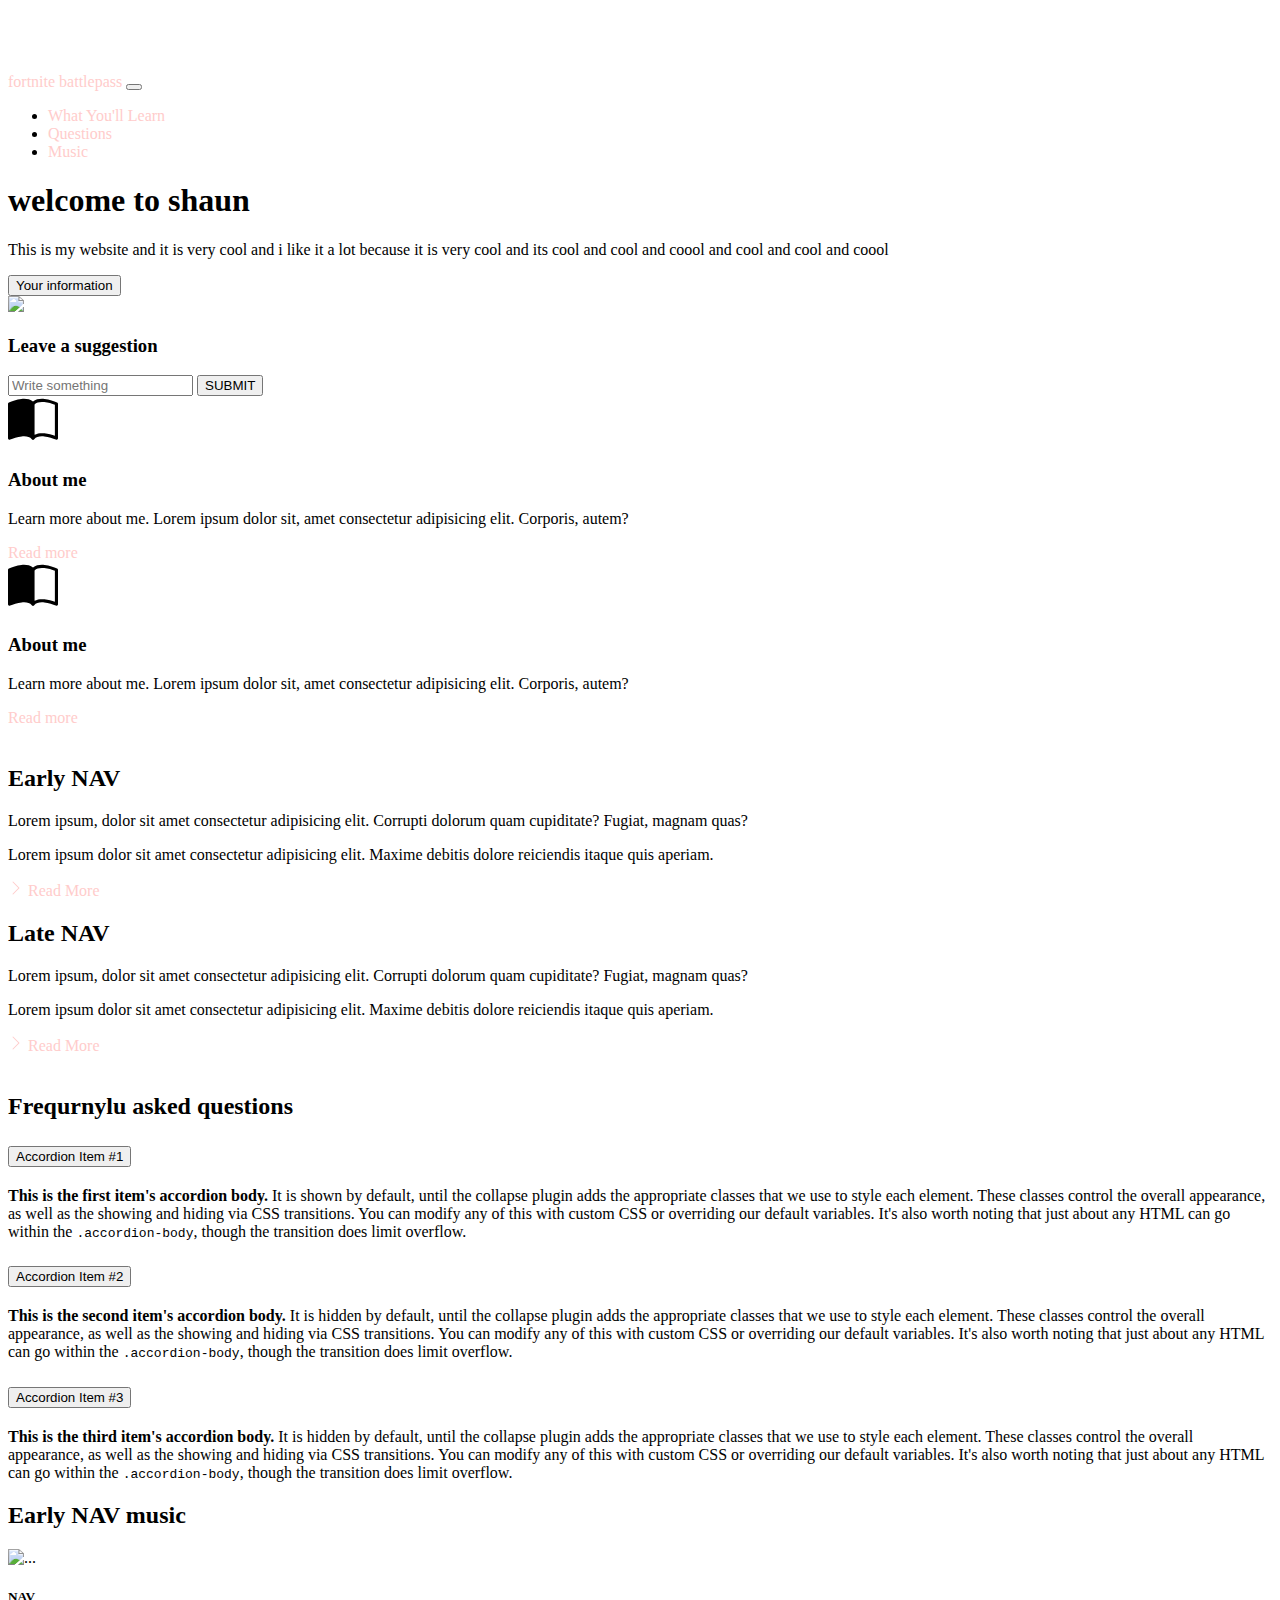
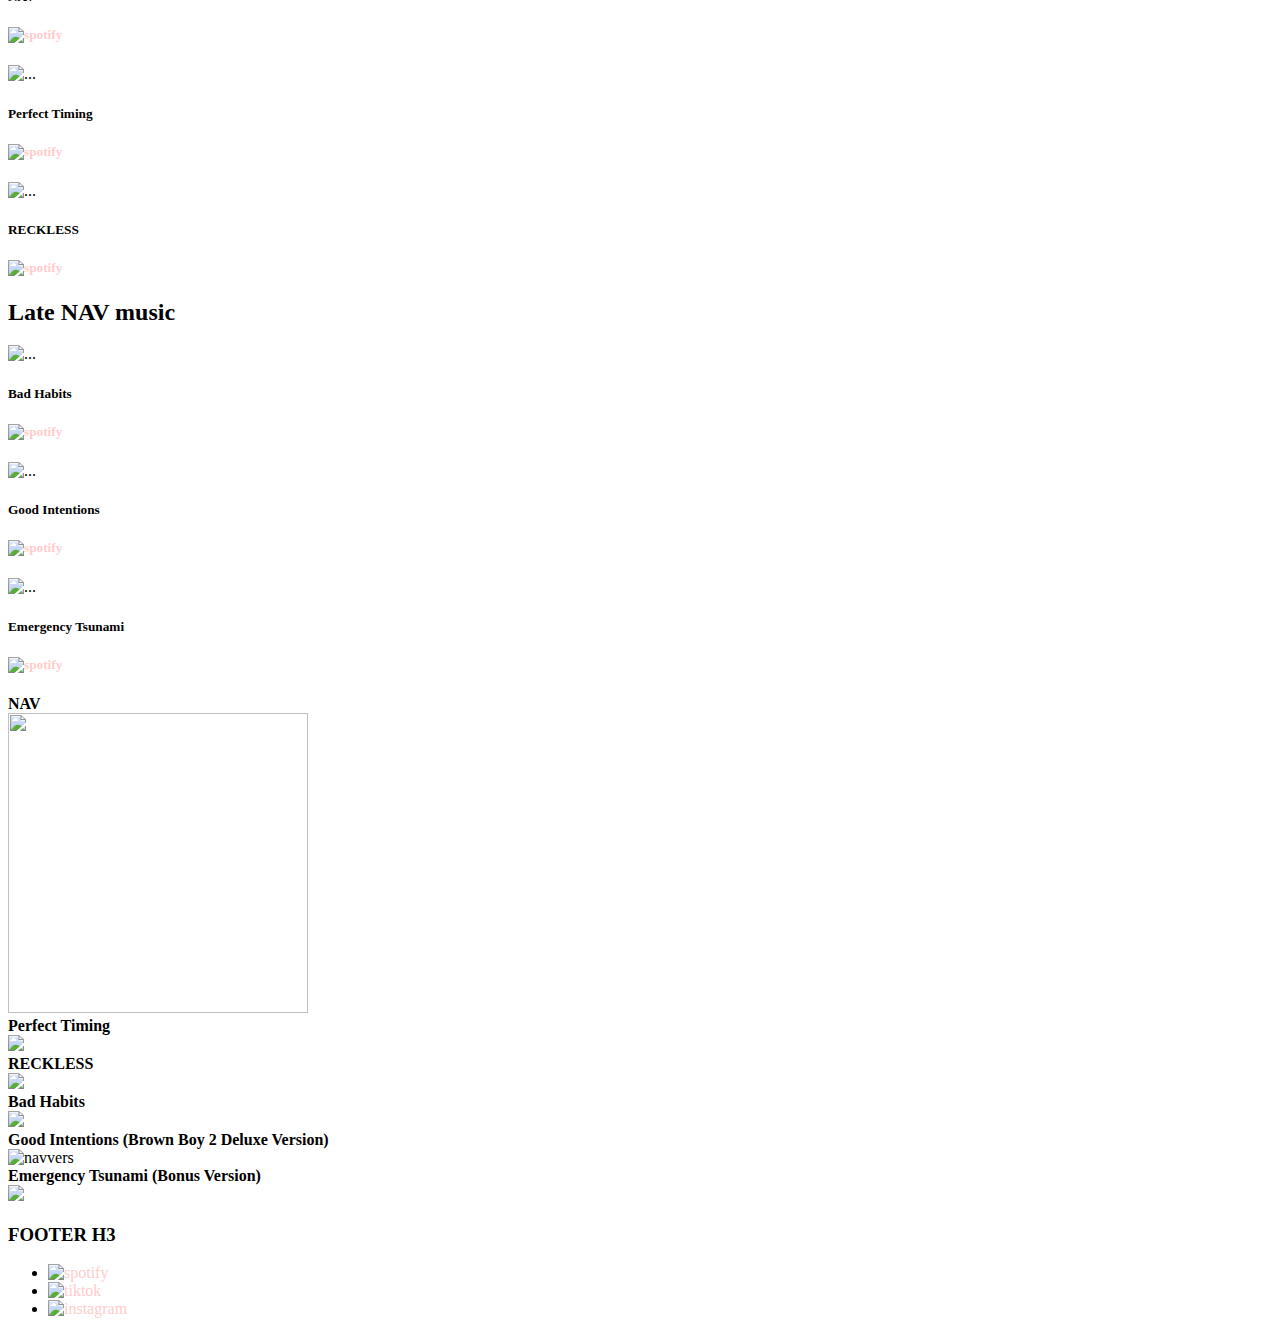
==== homepage/store.html @ c37ae2cc "added old stuff" ====
<!DOCTYPE html>

<html lang="en">

<head>
    <link href="https://cdn.jsdelivr.net/npm/bootstrap@5.0.2/dist/css/bootstrap.min.css" rel="stylesheet"
        integrity="sha384-EVSTQN3/azprG1Anm3QDgpJLIm9Nao0Yz1ztcQTwFspd3yD65VohhpuuCOmLASjC" crossorigin="anonymous">
    <script src="https://cdn.jsdelivr.net/npm/bootstrap@5.0.2/dist/js/bootstrap.bundle.min.js"
        integrity="sha384-MrcW6ZMFYlzcLA8Nl+NtUVF0sA7MsXsP1UyJoMp4YLEuNSfAP+JcXn/tWtIaxVXM"
        crossorigin="anonymous"></script>
    <link href="style2.css" rel="stylesheet">
    <title>NAV</title>
    <meta name="nav fan page" content="This is nav fan page">
</head>

<body>

    <!-- navbar-->
    <nav class="navbar navbar-expand-lg bg-dark navbar-dark py-3 fixed-top">
        <div class="container">
            <a href="#" class="navbar-brand">fortnite battlepass</a>

            <button class="navbar-toggler" type="button" data-bs-toggle="collapse" data-bs-target="#navmenu">
                <span class="navbar-toggler-icon"></span>
            </button>
            <div class="collapse navbar-collapse" id="navmenu">
                <ul class="navbar-nav ms-auto">
                    <li class="nav-item">
                        <a href="#learn" class="nav-link">What You'll Learn</a>
                    </li>
                    <li class="nav-item">
                        <a href="#questions" class="nav-link">Questions</a>
                    </li>
                    <li class="nav-item">
                        <a href="#music" class="nav-link">Music</a>
                    </li>

                </ul>
            </div>
        </div>
    </nav>
    <section class="bg-dark text-light p-5  pt-lg-5 text-center text-sm-start ">
        <div class="container">
            <div class = "d-sm-flex align-items-center justify-content-between">
                <div>
                     <h1>welcome to <span class="text-danger">shaun</span></h1>
                    <p class="lead my-4">
                        This is my website and it is very cool and i like it a lot because it is very cool and its cool and cool and coool and cool and cool and coool
                    </p>
                    <button class="btn btn-danger btn-lrg ">Your information</button>
                </div>
                <img class=" w-50  d-none d-sm-block" src="https://i.kym-cdn.com/photos/images/original/002/018/144/1f8.png" height="400">
            </div>
        </div>
    </section>
    <section class = "bg-danger text-light p-5">
        <div class="container">
            <div class="d-md-flex justify-content-between align-items-center">
                <h3 class="mb-3 mb-md-0">Leave a suggestion</h3>
                <div class="input-group news-input">
                    <input
                        type="text"
                        class="form-control"
                        placeholder="Write something">
                    <button class="btn btn-dark btn-lg" type="button">SUBMIT
                    </button>
                  </div>
            </div>
        </div>
    </section>


    <section class="p-5">
        <div class="container">
            <div class ="row text-center">
                <div class="col-md">
                    <div class="card bg-dark text-light">
                        <div class="card-body text-center">
                            <div class="h1 mb-3">
                                <svg xmlns="http://www.w3.org/2000/svg" width="50" height="50" fill="currentColor" class="bi bi-book-half" viewBox="0 0 16 16">
                                    <path d="M8.5 2.687c.654-.689 1.782-.886 3.112-.752 1.234.124 2.503.523 3.388.893v9.923c-.918-.35-2.107-.692-3.287-.81-1.094-.111-2.278-.039-3.213.492V2.687zM8 1.783C7.015.936 5.587.81 4.287.94c-1.514.153-3.042.672-3.994 1.105A.5.5 0 0 0 0 2.5v11a.5.5 0 0 0 .707.455c.882-.4 2.303-.881 3.68-1.02 1.409-.142 2.59.087 3.223.877a.5.5 0 0 0 .78 0c.633-.79 1.814-1.019 3.222-.877 1.378.139 2.8.62 3.681 1.02A.5.5 0 0 0 16 13.5v-11a.5.5 0 0 0-.293-.455c-.952-.433-2.48-.952-3.994-1.105C10.413.809 8.985.936 8 1.783z"/>
                                  </svg>
                            </div>
                            <h3 class="card-title mb-3">
                                About me
                            </h3>
                            <p class="card-text">
                                Learn more about  me. Lorem ipsum dolor sit, amet consectetur adipisicing elit. Corporis, autem?
                            </p>
                            <a href="#" class="btn btn-danger">Read more</a>
                        </div>
                    </div>
                </div>
                <!-- these divs are stackable-->
                <div class="col-md">
                    <div class="card bg-dark text-light">
                        <div class="card-body text-center">
                            <div class="h1 mb-3">
                                <svg xmlns="http://www.w3.org/2000/svg" width="50" height="50" fill="currentColor" class="bi bi-book-half" viewBox="0 0 16 16">
                                    <path d="M8.5 2.687c.654-.689 1.782-.886 3.112-.752 1.234.124 2.503.523 3.388.893v9.923c-.918-.35-2.107-.692-3.287-.81-1.094-.111-2.278-.039-3.213.492V2.687zM8 1.783C7.015.936 5.587.81 4.287.94c-1.514.153-3.042.672-3.994 1.105A.5.5 0 0 0 0 2.5v11a.5.5 0 0 0 .707.455c.882-.4 2.303-.881 3.68-1.02 1.409-.142 2.59.087 3.223.877a.5.5 0 0 0 .78 0c.633-.79 1.814-1.019 3.222-.877 1.378.139 2.8.62 3.681 1.02A.5.5 0 0 0 16 13.5v-11a.5.5 0 0 0-.293-.455c-.952-.433-2.48-.952-3.994-1.105C10.413.809 8.985.936 8 1.783z"/>
                                  </svg>
                            </div>
                            <h3 class="card-title mb-3">
                                About me
                            </h3>
                            <p class="card-text">
                                Learn more about  me. Lorem ipsum dolor sit, amet consectetur adipisicing elit. Corporis, autem?
                            </p>
                            <a href="#" class="btn btn-danger">Read more</a>
                        </div>
                </div>
            </div>
        </div>
    </section>
    <section id="p-5">

    </section>
    <section id="learn" class="p-4">
        <div class="container">
            <div class="row align-items-center justify-content-between">
                <div class="col-md">
                    <img src="https://i.scdn.co/image/ab67616d00001e02ac447deb0d3a4478a77a51d3" height="250" alt=""/>
                </div>
                <div class="col-md p-5">
                    <h2>Early NAV</h2>
                    <p class="lead">
                            Lorem ipsum, dolor sit amet consectetur adipisicing elit. Corrupti dolorum quam cupiditate? Fugiat, magnam quas?
                    </p>
                    <p>Lorem ipsum dolor sit amet consectetur adipisicing elit. Maxime debitis dolore reiciendis itaque quis aperiam.
                    </p>
                    <a href="#" class="btn btn-dark text-light mt-3">
                        <svg xmlns="http://www.w3.org/2000/svg" width="16" height="16" fill="currentColor" class="bi bi-chevron-right" viewBox="0 0 16 16">
                            <path fill-rule="evenodd" d="M4.646 1.646a.5.5 0 0 1 .708 0l6 6a.5.5 0 0 1 0 .708l-6 6a.5.5 0 0 1-.708-.708L10.293 8 4.646 2.354a.5.5 0 0 1 0-.708z"/>
                          </svg>
                          Read More
                    </a>
                </div>
            </div>
        </div>
    </section>

    <section id="learn" class="p-5 bg-dark text-light">
        <div class="container">
            <div class="row align-items-center justify-content-between">
                <div class="col-md p-5">
                    <h2>Late NAV</h2>
                    <p class="lead">
                            Lorem ipsum, dolor sit amet consectetur adipisicing elit. Corrupti dolorum quam cupiditate? Fugiat, magnam quas?
                    </p>
                    <p>Lorem ipsum dolor sit amet consectetur adipisicing elit. Maxime debitis dolore reiciendis itaque quis aperiam.
                    </p>
                    <a href="#" class="btn btn-light mt-3">
                        <svg xmlns="http://www.w3.org/2000/svg" width="16" height="16" fill="currentColor" class="bi bi-chevron-right" viewBox="0 0 16 16">
                            <path fill-rule="evenodd" d="M4.646 1.646a.5.5 0 0 1 .708 0l6 6a.5.5 0 0 1 0 .708l-6 6a.5.5 0 0 1-.708-.708L10.293 8 4.646 2.354a.5.5 0 0 1 0-.708z"/>
                          </svg>
                          Read More
                    </a>
                </div>
                <div class="col-md">
                    <img src="https://i.scdn.co/image/ab67616d00001e02ac447deb0d3a4478a77a51d3" height="250" alt=""/>
                </div>
            </div>
        </div>
    </section>

    <!-- accordion-->


    <section id="questions" class="p-5">
        <div class="container">
            <h2 class="text-center p-5">Frequrnylu asked questions</h2>
            <div class="accordion" id="accordionExample">
                <div class="accordion-item">
                  <h2 class="accordion-header" id="headingOne">
                    <button class="accordion-button" type="button" data-bs-toggle="collapse" data-bs-target="#collapseOne" aria-expanded="true" aria-controls="collapseOne">
                      Accordion Item #1
                    </button>
                  </h2>
                  <div id="collapseOne" class="accordion-collapse collapse show" aria-labelledby="headingOne" data-bs-parent="#accordionExample">
                    <div class="accordion-body">
                      <strong>This is the first item's accordion body.</strong> It is shown by default, until the collapse plugin adds the appropriate classes that we use to style each element. These classes control the overall appearance, as well as the showing and hiding via CSS transitions. You can modify any of this with custom CSS or overriding our default variables. It's also worth noting that just about any HTML can go within the <code>.accordion-body</code>, though the transition does limit overflow.
                    </div>
                  </div>
                </div>
                <div class="accordion-item">
                  <h2 class="accordion-header" id="headingTwo">
                    <button class="accordion-button collapsed" type="button" data-bs-toggle="collapse" data-bs-target="#collapseTwo" aria-expanded="false" aria-controls="collapseTwo">
                      Accordion Item #2
                    </button>
                  </h2>
                  <div id="collapseTwo" class="accordion-collapse collapse" aria-labelledby="headingTwo" data-bs-parent="#accordionExample">
                    <div class="accordion-body">
                      <strong>This is the second item's accordion body.</strong> It is hidden by default, until the collapse plugin adds the appropriate classes that we use to style each element. These classes control the overall appearance, as well as the showing and hiding via CSS transitions. You can modify any of this with custom CSS or overriding our default variables. It's also worth noting that just about any HTML can go within the <code>.accordion-body</code>, though the transition does limit overflow.
                    </div>
                  </div>
                </div>
                <div class="accordion-item">
                  <h2 class="accordion-header" id="headingThree">
                    <button class="accordion-button collapsed" type="button" data-bs-toggle="collapse" data-bs-target="#collapseThree" aria-expanded="false" aria-controls="collapseThree">
                      Accordion Item #3
                    </button>
                  </h2>
                  <div id="collapseThree" class="accordion-collapse collapse" aria-labelledby="headingThree" data-bs-parent="#accordionExample">
                    <div class="accordion-body">
                      <strong>This is the third item's accordion body.</strong> It is hidden by default, until the collapse plugin adds the appropriate classes that we use to style each element. These classes control the overall appearance, as well as the showing and hiding via CSS transitions. You can modify any of this with custom CSS or overriding our default variables. It's also worth noting that just about any HTML can go within the <code>.accordion-body</code>, though the transition does limit overflow.
                    </div>
                  </div>
                </div>
              </div>
        </div>
    </section>




    <section id="music" class="p-5">
        <div class="container">
            <h2 class="text-center p-5 ">Early NAV music</h2>
            <div class="row row-cols-1 row-cols-md-3 g-6">
                <div class="col">
                  <div class="card bg-dark">
                    <img src="https://images.genius.com/66e125a4cafe30d94d70e86b5774eae5.1000x1000x1.jpg" class="card-img-top p-3" alt="...">
                    <div class="card-body">
                      <h5 class="card-title text-center text-white p-2">NAV</h5>
                      <h5 class="card-text text-center"><a href="https://open.spotify.com/album/4JR29CNW14Zc4Z5vflxkoJ">
                        <img alt="spotify"
                            src="https://www.freepnglogos.com/uploads/spotify-logo-png/spotify-download-logo-30.png" height="17%" width="17%"
                            ></a></h5>
                    </div>
                  </div>
                </div>
                <div class="col">
                  <div class="card bg-dark">
                    <img src="http://images.genius.com/fd65cfb505f49022a27de90aa13b318d.1000x1000x1.png" class="card-img-top p-3" alt="...">
                    <div class="card-body">
                      <h5 class="card-title text-center text-white p-2">Perfect Timing</h5>
                      <h5 class="card-text text-center"><a href="https://open.spotify.com/album/6VFETcEfjilkAng073KLt9">
                        <img alt="spotify"
                            src="https://www.freepnglogos.com/uploads/spotify-logo-png/spotify-download-logo-30.png" height="17%" width="17%"
                            ></a></h5>
                    </div>
                  </div>
                </div>
                <div class="col">
                    <div class="card bg-dark">
                        <img src="https://images.genius.com/305caf9bc206a08b243cdd0067242146.1000x1000x1.png" class="card-img-top p-3" alt="...">
                        <div class="card-body">
                          <h5 class="card-title text-center text-white p-2">RECKLESS</h5>
                          <h5 class="card-text text-center"><a href="https://open.spotify.com/album/1hTrdWpdPEeXHQWc9GmpxZ">
                            <img alt="spotify"
                                src="https://www.freepnglogos.com/uploads/spotify-logo-png/spotify-download-logo-30.png" height="17%" width="17%"
                                ></a></h5>
                        </div>
                      </div>
            </div>

        </div>
        </div>
        <div class="container">
            <h2 class="text-center p-5">Late NAV music</h2>
            <div class="row row-cols-1 row-cols-md-3 g-6">
                <div class="col">
                  <div class="card bg-dark">
                    <img src="https://images.genius.com/7f8f05921c171a77031611c5551c6941.1000x1000x1.jpg" class="card-img-top p-3" alt="...">
                    <div class="card-body">
                      <h5 class="card-title text-center text-white p-2">Bad Habits</h5>
                      <h5 class="card-text text-center"><a href="https://open.spotify.com/album/31lHUoHC3P6BRFzKYLyRJO">
                        <img alt="spotify"
                            src="https://www.freepnglogos.com/uploads/spotify-logo-png/spotify-download-logo-30.png" height="17%" width="17%"
                            ></a></h5>
                    </div>
                  </div>
                </div>
                <div class="col">
                  <div class="card bg-dark">
                    <img src="https://images.genius.com/5e9cc757f7d2389c1db00e0c59b3806c.1000x1000x1.png" class="card-img-top p-3" alt="...">
                    <div class="card-body">
                      <h5 class="card-title text-center text-white p-2">Good Intentions</h5>
                      <h5 class="card-text text-center"><a href="https://open.spotify.com/album/2kx4l1OQNT2JXLld9HJDIh">
                        <img alt="spotify"
                            src="https://www.freepnglogos.com/uploads/spotify-logo-png/spotify-download-logo-30.png" height="17%" width="17%"
                            ></a></h5>
                    </div>
                  </div>
                </div>
                <div class="col">
                    <div class="card bg-dark">
                        <img src="https://images.genius.com/60762fc5e9194b7b624638a8b92f89bb.1000x1000x1.png" class="card-img-top p-3" alt="...">
                        <div class="card-body">
                          <h5 class="card-title text-center text-white p-2">Emergency Tsunami</h5>
                          <h5 class="card-text text-center"><a href="https://open.spotify.com/user/shaun_heff">
                            <img alt="spotify"
                                src="https://www.freepnglogos.com/uploads/spotify-logo-png/spotify-download-logo-30.png" height="17%" width="17%"
                                ></a></h5>
                        </div>
                      </div>
            </div>

        </div>
        </div>
    </section>











        <div>
            <div>
                <strong>NAV</strong>
            </div>
            <img src="https://images.genius.com/66e125a4cafe30d94d70e86b5774eae5.1000x1000x1.jpg" class="mb-3 " height="300" width="300">
        </div>
        <div>
            <div>
                <strong>Perfect Timing</strong>
            </div>
            <img src="http://images.genius.com/fd65cfb505f49022a27de90aa13b318d.1000x1000x1.png">
        </div>
        <div>
            <div>
                <strong>RECKLESS</strong>
            </div>
            <img src="https://images.genius.com/305caf9bc206a08b243cdd0067242146.1000x1000x1.png">
        </div>
        <div>
            <div>
                <strong>Bad Habits</strong>
            </div>
            <img src="https://images.genius.com/305caf9bc206a08b243cdd0067242146.1000x1000x1.png">
        </div>
        <div>
            <div>
                <strong>Good Intentions (Brown Boy 2 Deluxe Version)</strong>
            </div>
            <div class="text-center">
                <img src="https://images.genius.com/5e9cc757f7d2389c1db00e0c59b3806c.1000x1000x1.png" class="rounded"
                    alt="navvers">
            </div>
        </div>
        <div>
            <div>
                <strong>Emergency Tsunami (Bonus Version)</strong>
            </div>
            <img src="https://images.genius.com/60762fc5e9194b7b624638a8b92f89bb.1000x1000x1.png">
        </div>


    </section>

    <footer>
        <h3>FOOTER H3</h3>
        <ul>
            <li><a href="https://open.spotify.com/user/shaun_heff">
                    <img alt="spotify"
                        src="https://www.freepnglogos.com/uploads/spotify-logo-png/spotify-download-logo-30.png"
                        width="20" height="20"></li>
            <li><a href="https://www.tiktok.com/@shaunheff">
                    <img alt="tiktok" src="https://icones.pro/wp-content/uploads/2021/03/logo-icone-tiktok-simbolo.png"
                        width="20" height="20"></li>
            <li><a href="https://www.instagram.com/sheffernan05/?hl=en">
                    <img alt="instagram"
                        src="https://upload.wikimedia.org/wikipedia/commons/thumb/e/e7/Instagram_logo_2016.svg/2048px-Instagram_logo_2016.svg.png"
                        width="20" height="20"></li>
        </ul>
    </footer>
</body>

</html>
---- homepage/style2.css ----
@media (min-width: 768px) {
    .news-input {
      width: 50%;
    }
  }

body {
    padding-top: 65px;
}
a, a:hover, a:focus, a:active {
    text-decoration: none;
    color: #FFCCCB ;
    }

.instructors {
    padding-top: 60px;
}

.main-footer {
  color: white;
  padding: .25em 0;
}

.main-footer-container {
  display: flex;
  align-items: center;
}

.main-footer-container ul {
  flex-grow: 1;
  text-align: end;
}

.footer-nav li {
  padding: 0 .5em;
}

.footer-nav img {
  width: 30px;
  height: 30px;
}

.container2 {
  max-width: 900px;
  margin: 0 auto;
  padding: 0 1.5em;
}
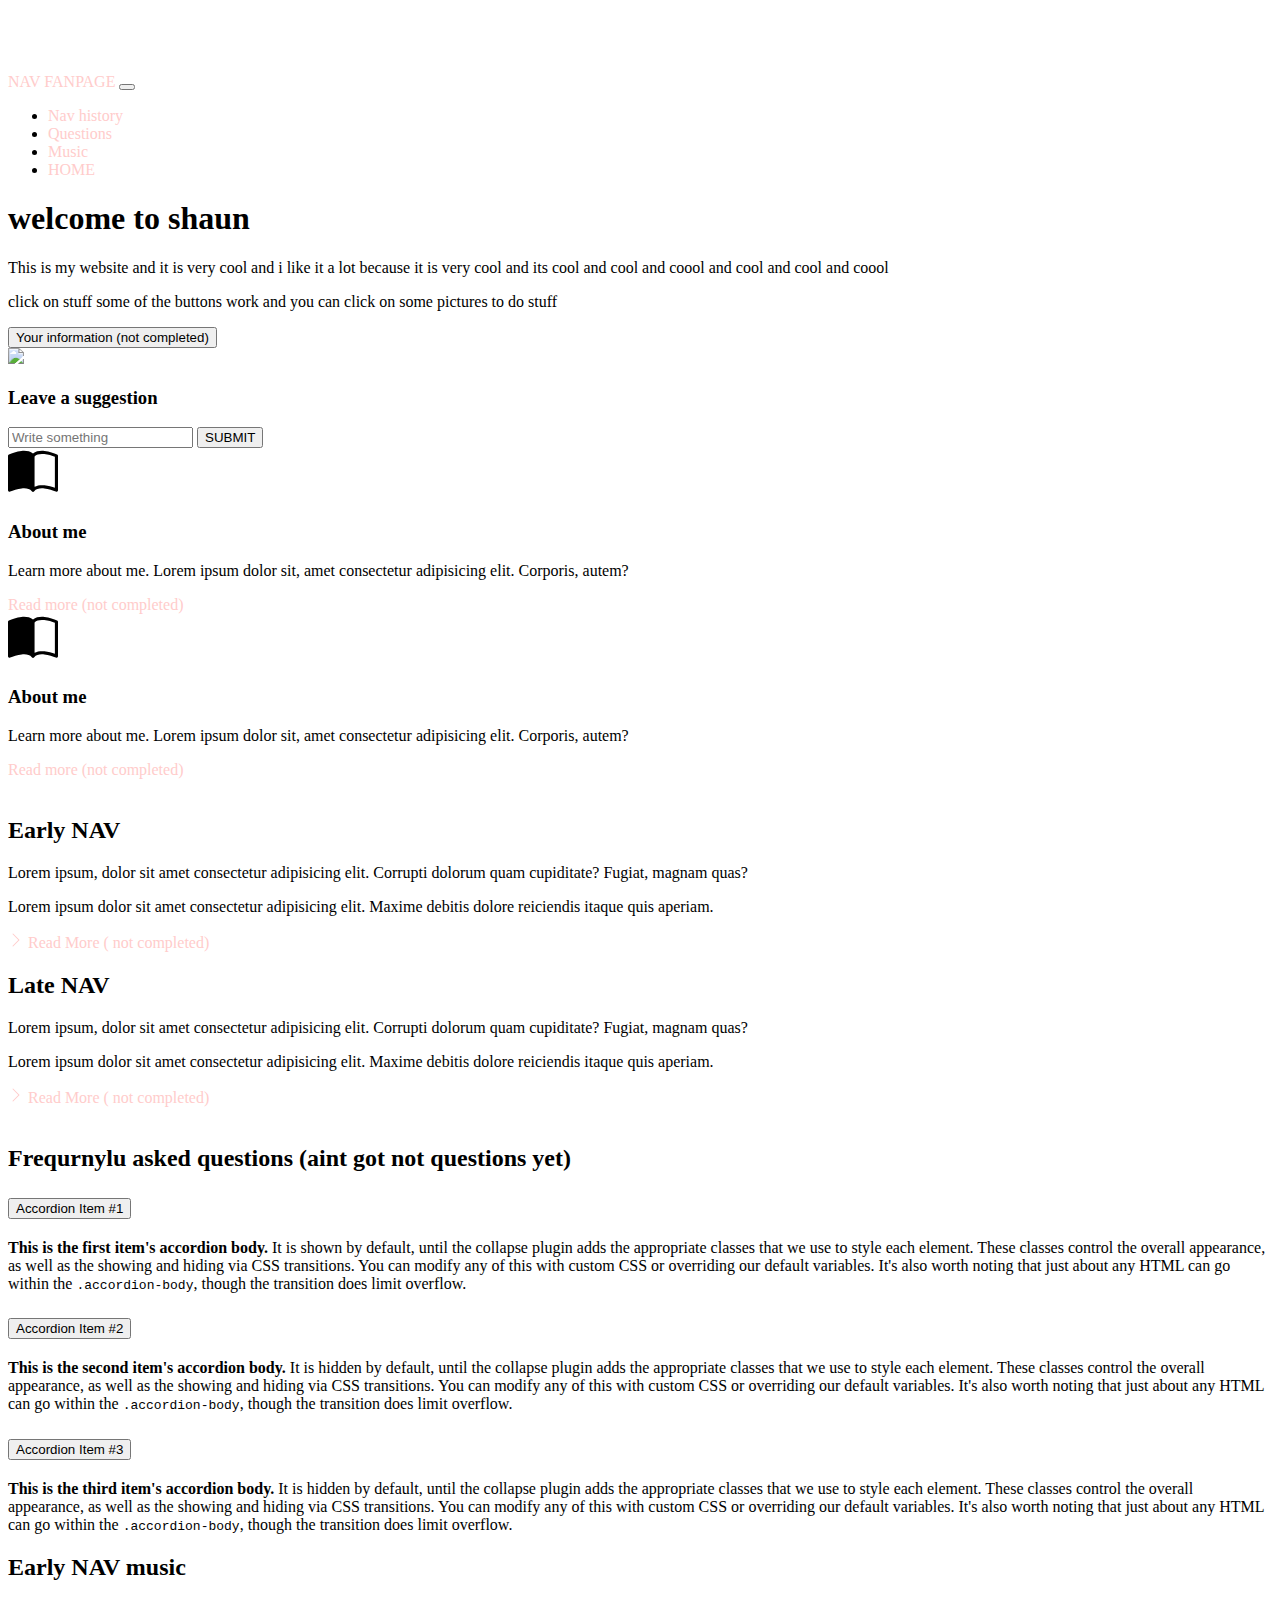
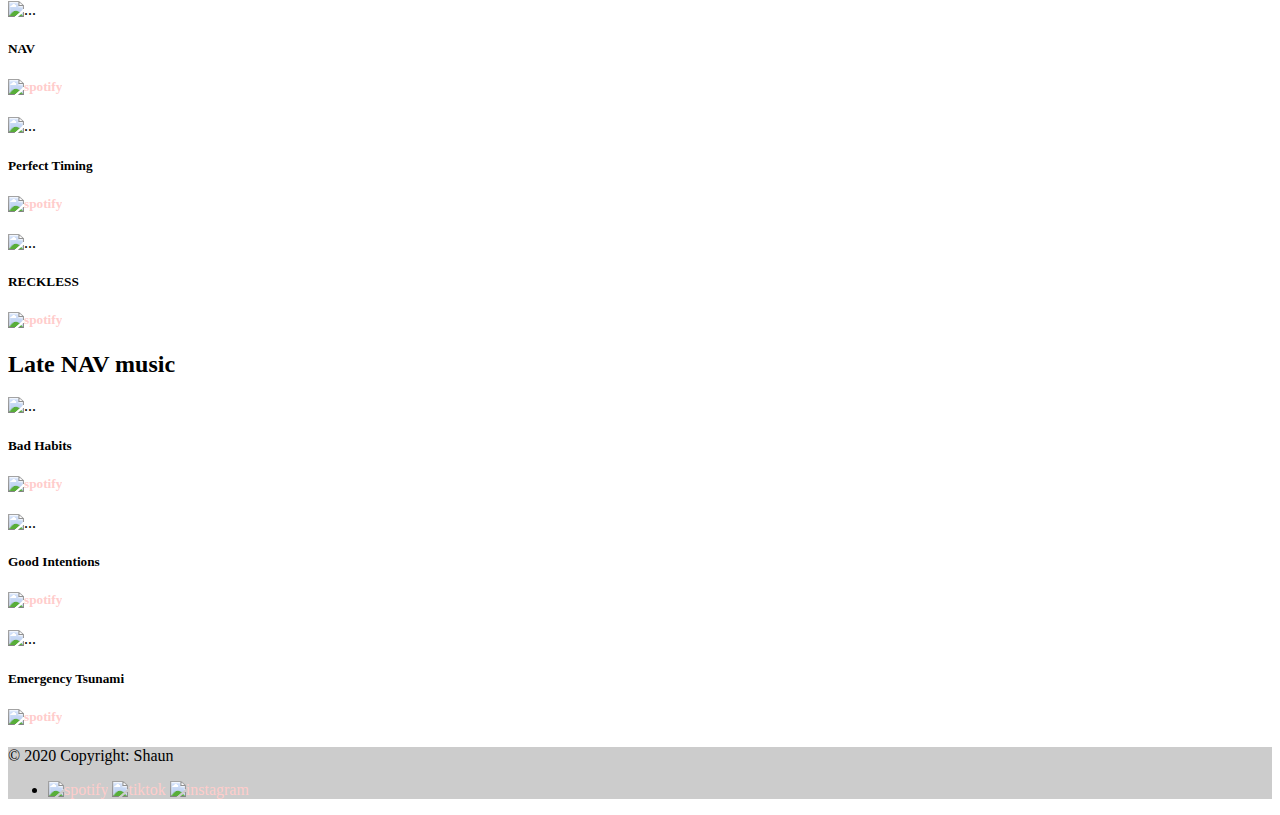
==== commit 8b014e81: "accident i think idk i think i pushed all the new changes though mostly to nav fanpage" ====
--- a/homepage/store.html
+++ b/homepage/store.html
@@ -18,7 +18,7 @@
     <!-- navbar-->
     <nav class="navbar navbar-expand-lg bg-dark navbar-dark py-3 fixed-top">
         <div class="container">
-            <a href="#" class="navbar-brand">fortnite battlepass</a>
+            <a href="#" class="navbar-brand">NAV FANPAGE</a>
 
             <button class="navbar-toggler" type="button" data-bs-toggle="collapse" data-bs-target="#navmenu">
                 <span class="navbar-toggler-icon"></span>
@@ -26,7 +26,7 @@
             <div class="collapse navbar-collapse" id="navmenu">
                 <ul class="navbar-nav ms-auto">
                     <li class="nav-item">
-                        <a href="#learn" class="nav-link">What You'll Learn</a>
+                        <a href="#learn" class="nav-link">Nav history</a>
                     </li>
                     <li class="nav-item">
                         <a href="#questions" class="nav-link">Questions</a>
@@ -34,6 +34,9 @@
                     <li class="nav-item">
                         <a href="#music" class="nav-link">Music</a>
                     </li>
+                    <li class="nav-item">
+                        <a href="file:///Users/shaunheffernan/repos/old-website/index.html" class="nav-link">HOME</a>
+                    </li>
 
                 </ul>
             </div>
@@ -46,8 +49,10 @@
                      <h1>welcome to <span class="text-danger">shaun</span></h1>
                     <p class="lead my-4">
                         This is my website and it is very cool and i like it a lot because it is very cool and its cool and cool and coool and cool and cool and coool
+                        
                     </p>
-                    <button class="btn btn-danger btn-lrg ">Your information</button>
+                    <p>click on stuff some of the buttons work and you can click on some pictures to do stuff</p>
+                    <button class="btn btn-danger btn-lrg ">Your information (not completed)</button>
                 </div>
                 <img class=" w-50  d-none d-sm-block" src="https://i.kym-cdn.com/photos/images/original/002/018/144/1f8.png" height="400">
             </div>
@@ -87,7 +92,7 @@
                             <p class="card-text">
                                 Learn more about  me. Lorem ipsum dolor sit, amet consectetur adipisicing elit. Corporis, autem?
                             </p>
-                            <a href="#" class="btn btn-danger">Read more</a>
+                            <a href="#" class="btn btn-danger">Read more (not completed)</a>
                         </div>
                     </div>
                 </div>
@@ -106,7 +111,7 @@
                             <p class="card-text">
                                 Learn more about  me. Lorem ipsum dolor sit, amet consectetur adipisicing elit. Corporis, autem?
                             </p>
-                            <a href="#" class="btn btn-danger">Read more</a>
+                            <a href="#" class="btn btn-danger">Read more (not completed)</a>
                         </div>
                 </div>
             </div>
@@ -132,7 +137,7 @@
                         <svg xmlns="http://www.w3.org/2000/svg" width="16" height="16" fill="currentColor" class="bi bi-chevron-right" viewBox="0 0 16 16">
                             <path fill-rule="evenodd" d="M4.646 1.646a.5.5 0 0 1 .708 0l6 6a.5.5 0 0 1 0 .708l-6 6a.5.5 0 0 1-.708-.708L10.293 8 4.646 2.354a.5.5 0 0 1 0-.708z"/>
                           </svg>
-                          Read More
+                          Read More ( not completed)
                     </a>
                 </div>
             </div>
@@ -153,7 +158,7 @@
                         <svg xmlns="http://www.w3.org/2000/svg" width="16" height="16" fill="currentColor" class="bi bi-chevron-right" viewBox="0 0 16 16">
                             <path fill-rule="evenodd" d="M4.646 1.646a.5.5 0 0 1 .708 0l6 6a.5.5 0 0 1 0 .708l-6 6a.5.5 0 0 1-.708-.708L10.293 8 4.646 2.354a.5.5 0 0 1 0-.708z"/>
                           </svg>
-                          Read More
+                          Read More ( not completed)
                     </a>
                 </div>
                 <div class="col-md">
@@ -168,7 +173,7 @@
 
     <section id="questions" class="p-5">
         <div class="container">
-            <h2 class="text-center p-5">Frequrnylu asked questions</h2>
+            <h2 class="text-center p-5">Frequrnylu asked questions (aint got not questions yet)</h2>
             <div class="accordion" id="accordionExample">
                 <div class="accordion-item">
                   <h2 class="accordion-header" id="headingOne">
@@ -298,7 +303,7 @@
 
         </div>
         </div>
-    </section>
+ <!--  </section>
 
 
 
@@ -352,23 +357,46 @@
 
 
     </section>
-
-    <footer>
-        <h3>FOOTER H3</h3>
-        <ul>
-            <li><a href="https://open.spotify.com/user/shaun_heff">
-                    <img alt="spotify"
-                        src="https://www.freepnglogos.com/uploads/spotify-logo-png/spotify-download-logo-30.png"
-                        width="20" height="20"></li>
-            <li><a href="https://www.tiktok.com/@shaunheff">
+-->
+<!--<footer>
+    <div class ="container main-footer-container">
+      <h3>FOOTER H3</h3>
+      <ul class ="nav footer-nav">
+        <li><a href="https://open.spotify.com/user/shaun_heff">
+            <img alt="spotify" src="https://www.freepnglogos.com/uploads/spotify-logo-png/spotify-download-logo-30.png"
+            width="20" height="20"></li>
+        <li><a href="https://www.tiktok.com/@shaunheff">
+            <img alt="tiktok" src="https://icones.pro/wp-content/uploads/2021/03/logo-icone-tiktok-simbolo.png"
+                width="20" height="20"></li>
+        <li><a href="https://www.instagram.com/sheffernan05/?hl=en">
+            <img alt="instagram" src="https://upload.wikimedia.org/wikipedia/commons/thumb/e/e7/Instagram_logo_2016.svg/2048px-Instagram_logo_2016.svg.png"
+                width="20" height="20"></li>
+      </ul>
+    </div>
+</footer>-->
+<footer class="bg-light text-center text-lg-start">
+    <!-- Copyright -->
+    <div class="text-center p-3" style="background-color: rgba(0, 0, 0, 0.2);">
+      © 2020 Copyright: Shaun
+    <ul class="navbar-nav ms-auto">
+        <li class="nav-item">
+            <a href="https://open.spotify.com/user/shaun_heff">
+                <img alt="spotify" src="https://www.freepnglogos.com/uploads/spotify-logo-png/spotify-download-logo-30.png"
+                width="30" height="30">
+            <a href="https://www.tiktok.com/@shaunheff">
                     <img alt="tiktok" src="https://icones.pro/wp-content/uploads/2021/03/logo-icone-tiktok-simbolo.png"
-                        width="20" height="20"></li>
-            <li><a href="https://www.instagram.com/sheffernan05/?hl=en">
-                    <img alt="instagram"
-                        src="https://upload.wikimedia.org/wikipedia/commons/thumb/e/e7/Instagram_logo_2016.svg/2048px-Instagram_logo_2016.svg.png"
-                        width="20" height="20"></li>
-        </ul>
-    </footer>
+                        width="30" height="30">
+            <a href="https://www.instagram.com/sheffernan05/?hl=en">
+                <img alt="instagram" src="https://upload.wikimedia.org/wikipedia/commons/thumb/e/e7/Instagram_logo_2016.svg/2048px-Instagram_logo_2016.svg.png"
+                width="30" height="30">
+       
+    </ul>
+    </div>
+    <!-- Copyright -->
+    
+</footer>
+  
+  
 </body>
 
 </html>--- a/homepage/style2.css
+++ b/homepage/style2.css
@@ -52,3 +52,4 @@
 
 
 
+
